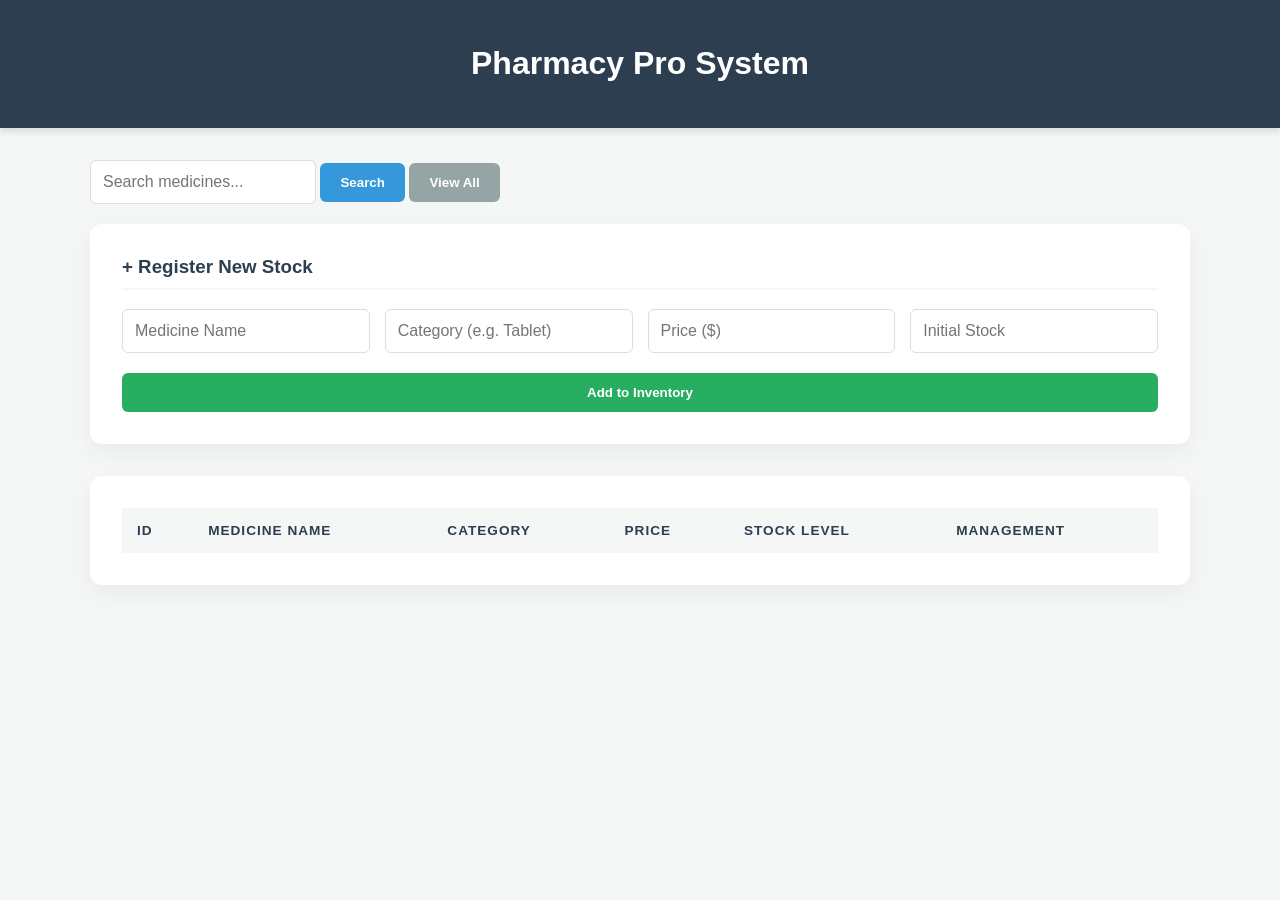
==== target/classes/static/index.html @ f9716691 "UI Overhaul: Implemented modern dashboard design and separated concerns" ====
<!DOCTYPE html>
<html lang="en">
<head>
    <meta charset="UTF-8">
    <meta name="viewport" content="width=device-width, initial-scale=1.0">
    <title>Pharmacy Pro | Inventory Management</title>
    <link rel="stylesheet" href="style.css">
</head>
<body>

<header>
    <h1>Pharmacy Pro System</h1>
</header>

<div class="container">
    <div class="action-bar" style="display: flex; justify-content: space-between; margin-bottom: 20px;">
        <div class="search-group">
            <input type="text" id="searchInput" placeholder="Search medicines...">
            <button onclick="searchMedicine()" class="btn-search">Search</button>
            <button onclick="loadMedicines()" class="btn-refresh">View All</button>
        </div>
    </div>

    <div class="form-card">
        <h3>+ Register New Stock</h3>
        <form id="medicineForm">
            <div class="form-grid">
                <input type="text" id="name" placeholder="Medicine Name" required>
                <input type="text" id="category" placeholder="Category (e.g. Tablet)" required>
                <input type="number" id="price" placeholder="Price ($)" step="0.01" required>
                <input type="number" id="stock" placeholder="Initial Stock" required>
            </div>
            <button type="submit" class="btn-add">Add to Inventory</button>
        </form>
    </div>

    <div class="table-container">
        <table>
            <thead>
            <tr>
                <th>ID</th>
                <th>Medicine Name</th>
                <th>Category</th>
                <th>Price</th>
                <th>Stock Level</th>
                <th>Management</th>
            </tr>
            </thead>
            <tbody id="medicineTable">
            </tbody>
        </table>
    </div>
</div>

<script src="script.js"></script>
</body>
</html>
---- target/classes/static/style.css ----
:root {
    --primary-blue: #2c3e50;
    --medical-blue: #3498db;
    --success-green: #27ae60;
    --danger-red: #e74c3c;
    --light-bg: #f4f7f6;
}

body {
    font-family: 'Inter', -apple-system, sans-serif;
    background-color: var(--light-bg);
    margin: 0;
    color: #333;
}

header {
    background: var(--primary-blue);
    color: white;
    padding: 1.5rem;
    text-align: center;
    box-shadow: 0 4px 6px rgba(0,0,0,0.1);
}

.container {
    max-width: 1100px;
    margin: 2rem auto;
    padding: 0 20px;
}

/* Card Styling */
.form-card, .table-container {
    background: white;
    padding: 2rem;
    border-radius: 12px;
    box-shadow: 0 8px 24px rgba(0,0,0,0.05);
    margin-bottom: 2rem;
}

h3 {
    margin-top: 0;
    color: var(--primary-blue);
    border-bottom: 2px solid var(--light-bg);
    padding-bottom: 10px;
}

/* Form Grid */
.form-grid {
    display: grid;
    grid-template-columns: repeat(auto-fit, minmax(200px, 1fr));
    gap: 15px;
    margin-bottom: 20px;
}

input {
    padding: 12px;
    border: 1px solid #ddd;
    border-radius: 6px;
    font-size: 1rem;
}

input:focus {
    outline: none;
    border-color: var(--medical-blue);
    box-shadow: 0 0 5px rgba(52, 152, 219, 0.3);
}

/* Buttons */
button {
    padding: 12px 20px;
    border: none;
    border-radius: 6px;
    font-weight: 600;
    cursor: pointer;
    transition: transform 0.1s, opacity 0.2s;
}

button:active { transform: scale(0.98); }

.btn-add { background: var(--success-green); color: white; width: 100%; }
.btn-search { background: var(--medical-blue); color: white; }
.btn-refresh { background: #95a5a6; color: white; }
.btn-delete { background: var(--danger-red); color: white; padding: 6px 12px; }

/* Table Styling */
table {
    width: 100%;
    border-collapse: collapse;
}

th {
    text-align: left;
    padding: 15px;
    background: var(--light-bg);
    color: var(--primary-blue);
    text-transform: uppercase;
    font-size: 0.85rem;
    letter-spacing: 1px;
}

td {
    padding: 15px;
    border-bottom: 1px solid #eee;
}

tr:hover { background-color: #fcfcfc; }

/* Status Badge for Stock */
.stock-badge {
    padding: 4px 8px;
    border-radius: 4px;
    font-size: 0.9rem;
    font-weight: bold;
    background: #e1f5fe;
    color: #01579b;
}
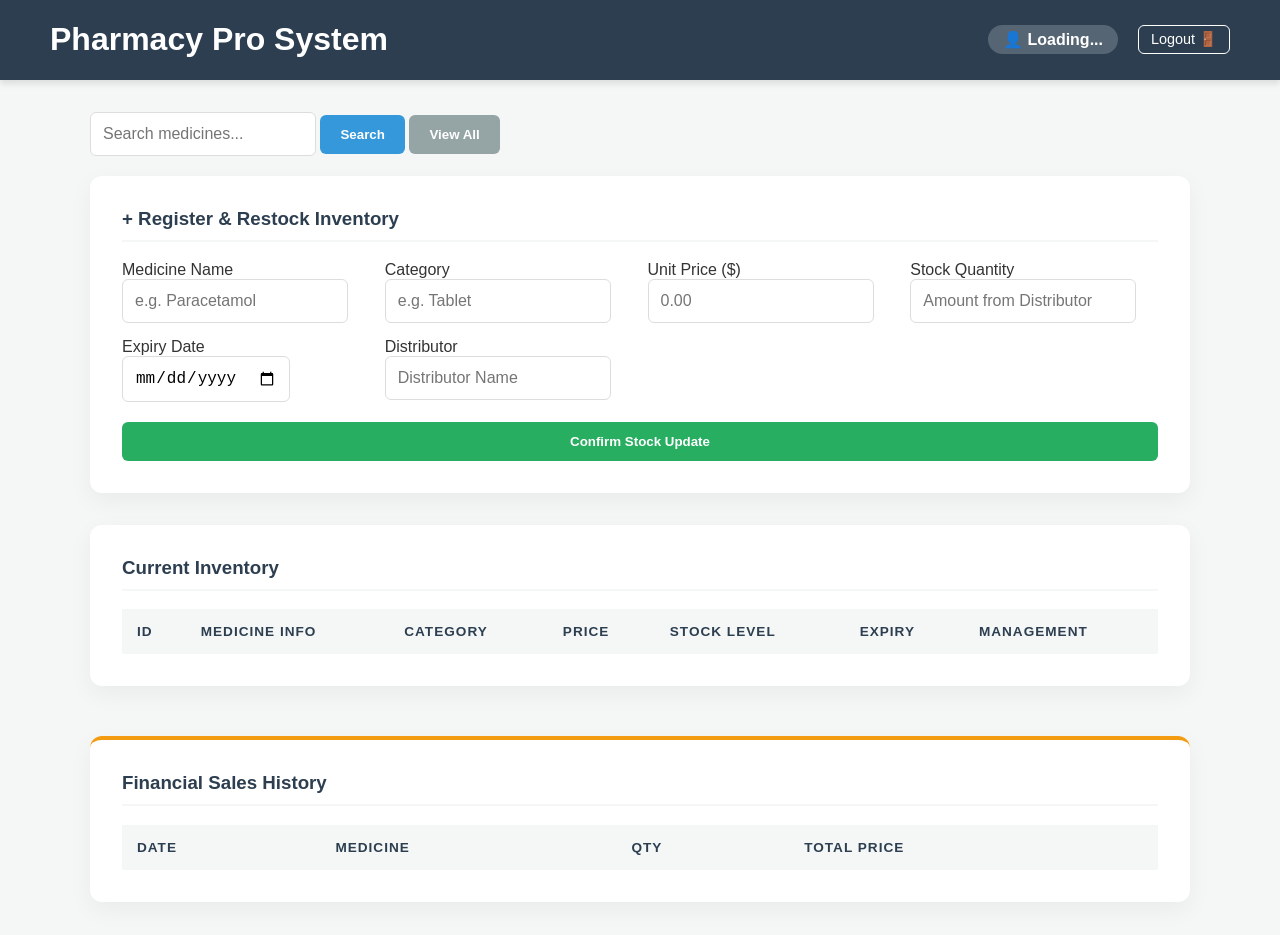
==== commit cac96845: "feat: implement supply chain logic with roles, expiry dates, and distributor tracking" ====
--- a/target/classes/static/index.html
+++ b/target/classes/static/index.html
@@ -3,13 +3,17 @@
 <head>
     <meta charset="UTF-8">
     <meta name="viewport" content="width=device-width, initial-scale=1.0">
-    <title>Pharmacy Pro | Inventory Management</title>
+    <title>Pharmacy Pro | Management System</title>
     <link rel="stylesheet" href="style.css">
 </head>
 <body>
 
-<header>
+<header style="display: flex; justify-content: space-between; align-items: center; padding: 0 50px;">
     <h1>Pharmacy Pro System</h1>
+    <div class="user-info" style="display: flex; align-items: center; gap: 20px;">
+        <span id="userNameDisplay" style="color: white; font-weight: bold; background: rgba(255,255,255,0.2); padding: 5px 15px; border-radius: 20px;">👤 Loading...</span>
+        <a href="/logout" style="color: white; text-decoration: none; border: 1px solid white; padding: 5px 12px; border-radius: 6px; font-size: 0.9rem; transition: 0.3s;" onmouseover="this.style.background='white'; this.style.color='#2c3e50'" onmouseout="this.style.background='transparent'; this.style.color='white'">Logout 🚪</a>
+    </div>
 </header>
 
 <div class="container">
@@ -21,28 +25,50 @@
         </div>
     </div>
 
-    <div class="form-card">
-        <h3>+ Register New Stock</h3>
+    <div id="storeSection" class="form-card">
+        <h3>+ Register & Restock Inventory</h3>
         <form id="medicineForm">
             <div class="form-grid">
-                <input type="text" id="name" placeholder="Medicine Name" required>
-                <input type="text" id="category" placeholder="Category (e.g. Tablet)" required>
-                <input type="number" id="price" placeholder="Price ($)" step="0.01" required>
-                <input type="number" id="stock" placeholder="Initial Stock" required>
+                <div class="input-item">
+                    <label>Medicine Name</label>
+                    <input type="text" id="name" placeholder="e.g. Paracetamol" required>
+                </div>
+                <div class="input-item">
+                    <label>Category</label>
+                    <input type="text" id="category" placeholder="e.g. Tablet" required>
+                </div>
+                <div class="input-item">
+                    <label>Unit Price ($)</label>
+                    <input type="number" id="price" placeholder="0.00" step="0.01" required>
+                </div>
+                <div class="input-item">
+                    <label>Stock Quantity</label>
+                    <input type="number" id="stock" placeholder="Amount from Distributor" required>
+                </div>
+                <div class="input-item">
+                    <label>Expiry Date</label>
+                    <input type="date" id="expiryDate" required>
+                </div>
+                <div class="input-item">
+                    <label>Distributor</label>
+                    <input type="text" id="distributorName" placeholder="Distributor Name">
+                </div>
             </div>
-            <button type="submit" class="btn-add">Add to Inventory</button>
+            <button type="submit" class="btn-add">Confirm Stock Update</button>
         </form>
     </div>
 
     <div class="table-container">
+        <h3>Current Inventory</h3>
         <table>
             <thead>
             <tr>
                 <th>ID</th>
-                <th>Medicine Name</th>
+                <th>Medicine Info</th>
                 <th>Category</th>
                 <th>Price</th>
                 <th>Stock Level</th>
+                <th>Expiry</th>
                 <th>Management</th>
             </tr>
             </thead>
@@ -50,6 +76,40 @@
             </tbody>
         </table>
     </div>
+
+    <div id="salesHistorySection" class="table-container" style="margin-top: 50px; border-top: 4px solid #f39c12;">
+        <h3>Financial Sales History</h3>
+        <table>
+            <thead>
+            <tr>
+                <th>Date</th>
+                <th>Medicine</th>
+                <th>Qty</th>
+                <th>Total Price</th>
+            </tr>
+            </thead>
+            <tbody id="salesHistoryTable">
+            </tbody>
+        </table>
+    </div>
+</div>
+
+<div id="salesModal" class="modal">
+    <div class="modal-content">
+        <h3>Confirm Sale</h3>
+        <p id="modalMedName" style="font-weight: bold; color: #2c3e50;"></p>
+        <p>Available: <span id="modalStockLimit"></span> units</p>
+
+        <div class="form-group">
+            <label>Quantity to Sell:</label>
+            <input type="number" id="sellQuantity" min="1" value="1">
+        </div>
+
+        <div class="modal-actions">
+            <button onclick="closeModal()" class="btn-refresh">Cancel</button>
+            <button id="confirmSellBtn" class="btn-sell">Complete Sale</button>
+        </div>
+    </div>
 </div>
 
 <script src="script.js"></script>
--- a/target/classes/static/style.css
+++ b/target/classes/static/style.css
@@ -112,4 +112,59 @@
     font-weight: bold;
     background: #e1f5fe;
     color: #01579b;
+}
+.btn-edit {
+    background-color: #3498db;
+    color: white;
+    margin-right: 5px;
+    padding: 6px 12px;
+}
+.btn-edit:hover {
+    background-color: #2980b9;
+}
+.btn-sell {
+    background-color: #f39c12; /* Orange color for sales */
+    color: white;
+    margin-right: 5px;
+    padding: 6px 12px;
+}
+
+.btn-sell:hover {
+    background-color: #e67e22;
+}
+/* Modal Background */
+.modal {
+    display: none;
+    position: fixed;
+    z-index: 1000;
+    left: 0; top: 0;
+    width: 100%; height: 100%;
+    background-color: rgba(0,0,0,0.5);
+    backdrop-filter: blur(4px);
+}
+
+/* Modal Box */
+.modal-content {
+    background-color: white;
+    margin: 15% auto;
+    padding: 2rem;
+    border-radius: 12px;
+    width: 350px;
+    text-align: center;
+    box-shadow: 0 10px 30px rgba(0,0,0,0.2);
+}
+
+.modal-actions {
+    display: flex;
+    justify-content: space-around;
+    margin-top: 20px;
+}
+
+.form-group {
+    margin: 20px 0;
+}
+
+#sellQuantity {
+    width: 80%;
+    text-align: center;
 }
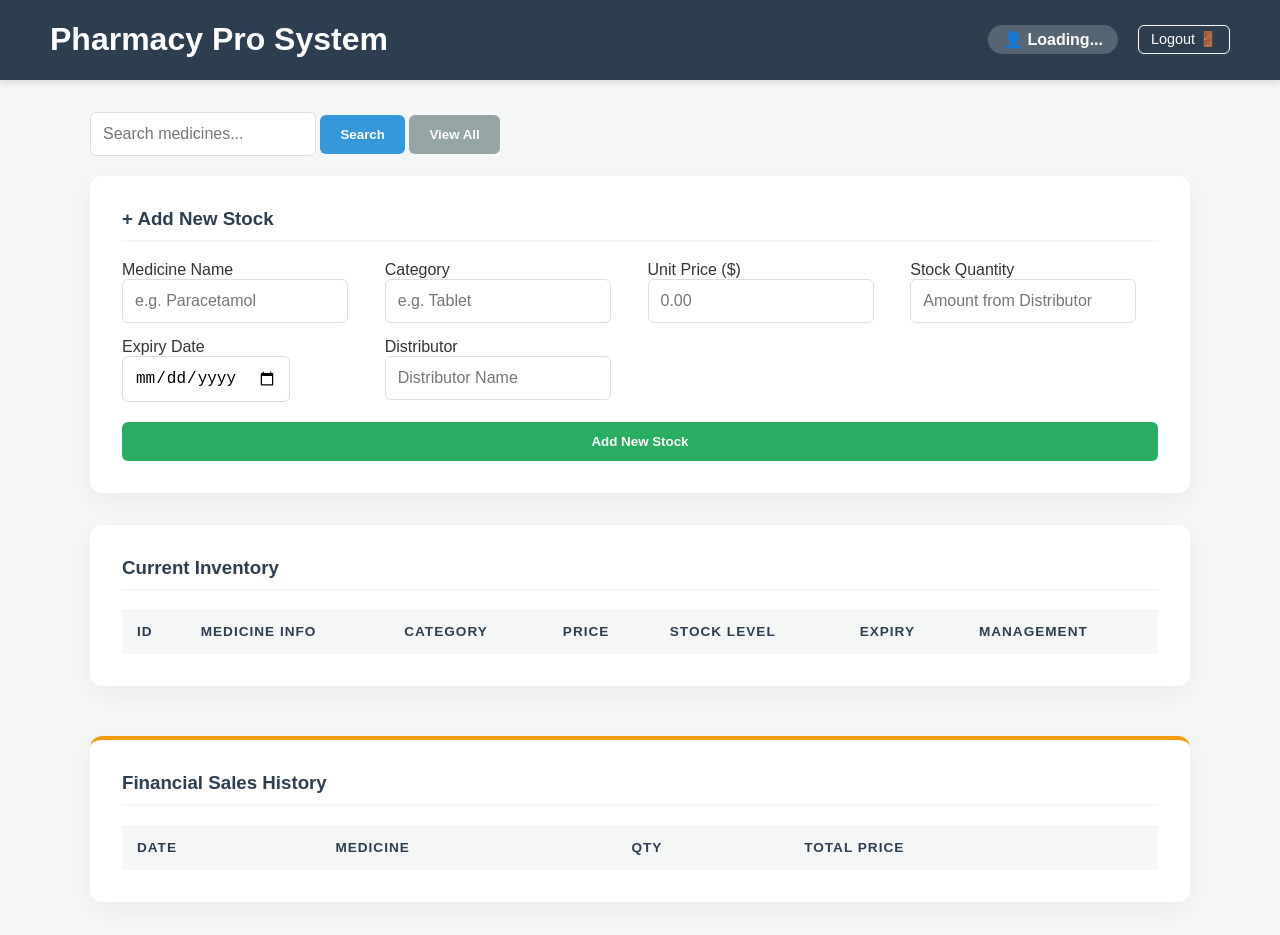
==== commit 4332bfd4: "feat: add financial dashboard with profit tracking and cost price logic" ====
--- a/target/classes/static/index.html
+++ b/target/classes/static/index.html
@@ -17,6 +17,7 @@
 </header>
 
 <div class="container">
+    <!-- SEARCH & VIEW ALL SECTION -->
     <div class="action-bar" style="display: flex; justify-content: space-between; margin-bottom: 20px;">
         <div class="search-group">
             <input type="text" id="searchInput" placeholder="Search medicines...">
@@ -25,8 +26,9 @@
         </div>
     </div>
 
+    <!-- KEEPER FORM SECTION -->
     <div id="storeSection" class="form-card">
-        <h3>+ Register & Restock Inventory</h3>
+        <h3 id="formTitle">+ Add New Stock</h3>
         <form id="medicineForm">
             <div class="form-grid">
                 <div class="input-item">
@@ -54,10 +56,16 @@
                     <input type="text" id="distributorName" placeholder="Distributor Name">
                 </div>
             </div>
-            <button type="submit" class="btn-add">Confirm Stock Update</button>
+
+            <!-- DYNAMIC BUTTONS -->
+            <div id="formActions" style="margin-top: 15px; display: flex; gap: 10px;">
+                <button type="submit" id="submitBtn" class="btn-add">Add New Stock</button>
+                <button type="button" id="cancelBtn" onclick="resetForm()" class="btn-refresh" style="display: none;">Cancel Restock</button>
+            </div>
         </form>
     </div>
 
+    <!-- INVENTORY TABLE -->
     <div class="table-container">
         <h3>Current Inventory</h3>
         <table>
@@ -77,6 +85,7 @@
         </table>
     </div>
 
+    <!-- ADMIN SALES HISTORY -->
     <div id="salesHistorySection" class="table-container" style="margin-top: 50px; border-top: 4px solid #f39c12;">
         <h3>Financial Sales History</h3>
         <table>
@@ -94,6 +103,7 @@
     </div>
 </div>
 
+<!-- SALES MODAL -->
 <div id="salesModal" class="modal">
     <div class="modal-content">
         <h3>Confirm Sale</h3>
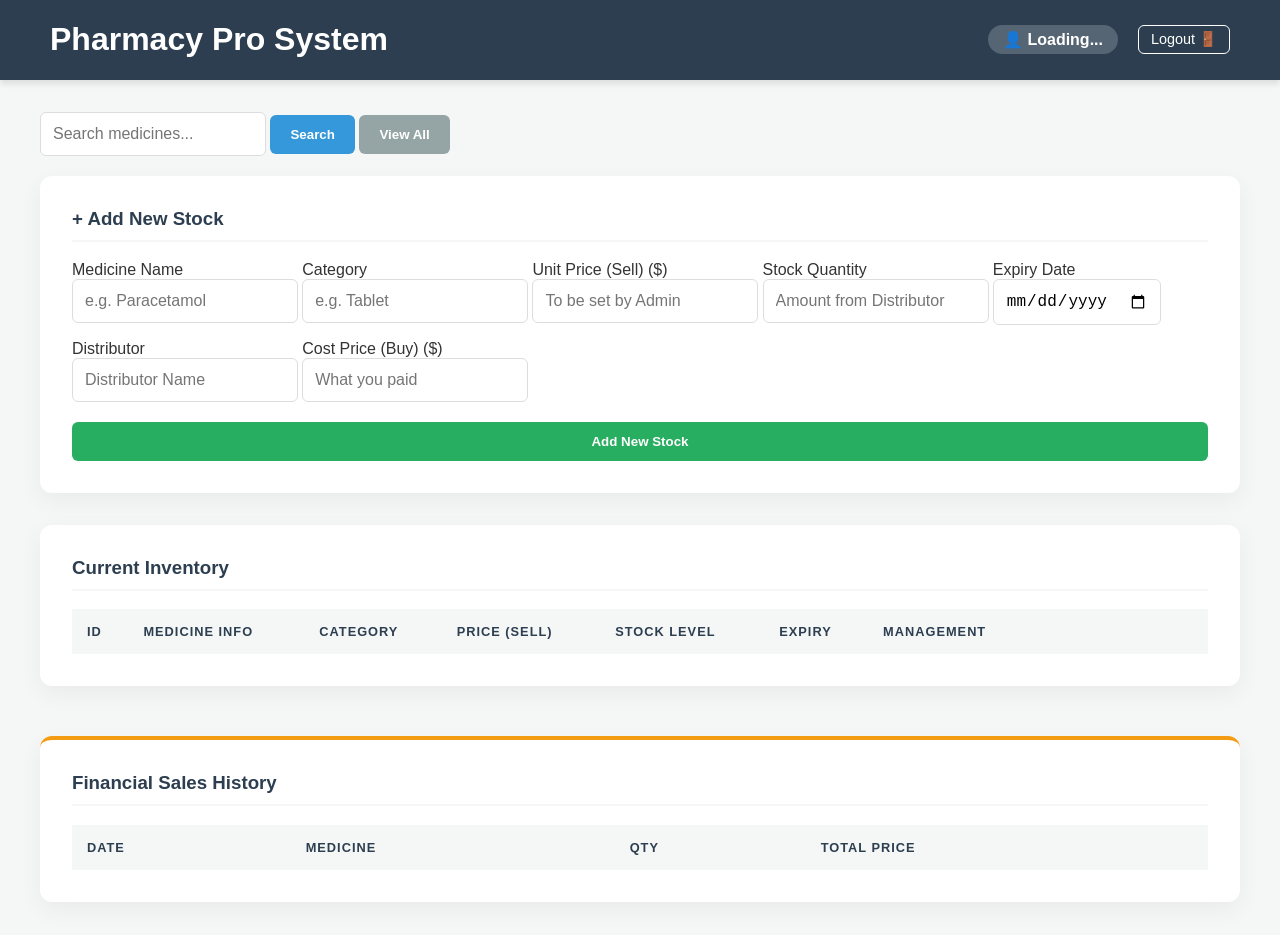
==== commit ffba4799: "Pharmacy System: Added Admin Cost Tracking and Keeper Workflow" ====
--- a/target/classes/static/index.html
+++ b/target/classes/static/index.html
@@ -39,9 +39,9 @@
                     <label>Category</label>
                     <input type="text" id="category" placeholder="e.g. Tablet" required>
                 </div>
-                <div class="input-item">
-                    <label>Unit Price ($)</label>
-                    <input type="number" id="price" placeholder="0.00" step="0.01" required>
+                <div class="input-item" id="priceInputGroup">
+                    <label>Unit Price (Sell) ($)</label>
+                    <input type="number" id="price" placeholder="To be set by Admin" step="0.01" required>
                 </div>
                 <div class="input-item">
                     <label>Stock Quantity</label>
@@ -54,6 +54,10 @@
                 <div class="input-item">
                     <label>Distributor</label>
                     <input type="text" id="distributorName" placeholder="Distributor Name">
+                </div>
+                <div class="input-item">
+                    <label>Cost Price (Buy) ($)</label>
+                    <input type="number" id="costPrice" placeholder="What you paid" step="0.01" required>
                 </div>
             </div>
 
@@ -74,15 +78,35 @@
                 <th>ID</th>
                 <th>Medicine Info</th>
                 <th>Category</th>
-                <th>Price</th>
+                <th>Price (Sell)</th>
+                <!-- Hidden by default, shown for Admin -->
+                <th id="costHeader" style="display: none; color: #e67e22;">Cost (Buy)</th>
                 <th>Stock Level</th>
                 <th>Expiry</th>
-                <th>Management</th>
+                <th style="min-width: 240px;">Management</th>
             </tr>
             </thead>
             <tbody id="medicineTable">
             </tbody>
         </table>
+    </div>
+
+    <!-- ADMIN DASHBOARD -->
+    <div id="adminDashboard" style="display: none; margin-top: 30px;">
+        <div style="display: grid; grid-template-columns: repeat(3, 1fr); gap: 20px; margin-bottom: 20px;">
+            <div class="stat-card" style="background: #27ae60; color: white; padding: 20px; border-radius: 10px; text-align: center;">
+                <h4>Total Revenue</h4>
+                <p id="totalRevenue" style="font-size: 1.5rem; font-weight: bold;">$0.00</p>
+            </div>
+            <div class="stat-card" style="background: #2980b9; color: white; padding: 20px; border-radius: 10px; text-align: center;">
+                <h4>Total Profit</h4>
+                <p id="totalProfit" style="font-size: 1.5rem; font-weight: bold;">$0.00</p>
+            </div>
+            <div class="stat-card" style="background: #f39c12; color: white; padding: 20px; border-radius: 10px; text-align: center;">
+                <h4>Items Sold Today</h4>
+                <p id="itemsSold" style="font-size: 1.5rem; font-weight: bold;">0</p>
+            </div>
+        </div>
     </div>
 
     <!-- ADMIN SALES HISTORY -->
--- a/target/classes/static/style.css
+++ b/target/classes/static/style.css
@@ -4,6 +4,7 @@
     --success-green: #27ae60;
     --danger-red: #e74c3c;
     --light-bg: #f4f7f6;
+    --warning-orange: #f39c12;
 }
 
 body {
@@ -22,7 +23,7 @@
 }
 
 .container {
-    max-width: 1100px;
+    max-width: 1200px; /* Slightly wider to accommodate new columns */
     margin: 2rem auto;
     padding: 0 20px;
 }
@@ -64,14 +65,14 @@
     box-shadow: 0 0 5px rgba(52, 152, 219, 0.3);
 }
 
-/* Buttons */
+/* Buttons Base */
 button {
     padding: 12px 20px;
     border: none;
     border-radius: 6px;
     font-weight: 600;
     cursor: pointer;
-    transition: transform 0.1s, opacity 0.2s;
+    transition: transform 0.1s, background 0.2s;
 }
 
 button:active { transform: scale(0.98); }
@@ -79,7 +80,22 @@
 .btn-add { background: var(--success-green); color: white; width: 100%; }
 .btn-search { background: var(--medical-blue); color: white; }
 .btn-refresh { background: #95a5a6; color: white; }
-.btn-delete { background: var(--danger-red); color: white; padding: 6px 12px; }
+
+/* Table Action Buttons - Fixed Sizes */
+.btn-sell, .btn-edit, .btn-delete {
+    padding: 8px 12px;
+    font-size: 0.85rem;
+    margin-right: 4px;
+}
+
+.btn-sell { background-color: var(--warning-orange); color: white; }
+.btn-sell:hover { background-color: #e67e22; }
+
+.btn-edit { background-color: var(--medical-blue); color: white; }
+.btn-edit:hover { background-color: #2980b9; }
+
+.btn-delete { background-color: var(--danger-red); color: white; }
+.btn-delete:hover { background-color: #c0392b; }
 
 /* Table Styling */
 table {
@@ -93,13 +109,21 @@
     background: var(--light-bg);
     color: var(--primary-blue);
     text-transform: uppercase;
-    font-size: 0.85rem;
+    font-size: 0.8rem;
     letter-spacing: 1px;
 }
 
 td {
     padding: 15px;
     border-bottom: 1px solid #eee;
+    vertical-align: middle;
+}
+
+/* THE FIX: Management Column */
+/* This forces the buttons to stay on one line and not wrap */
+td:last-child {
+    white-space: nowrap;
+    width: 250px;
 }
 
 tr:hover { background-color: #fcfcfc; }
@@ -113,26 +137,8 @@
     background: #e1f5fe;
     color: #01579b;
 }
-.btn-edit {
-    background-color: #3498db;
-    color: white;
-    margin-right: 5px;
-    padding: 6px 12px;
-}
-.btn-edit:hover {
-    background-color: #2980b9;
-}
-.btn-sell {
-    background-color: #f39c12; /* Orange color for sales */
-    color: white;
-    margin-right: 5px;
-    padding: 6px 12px;
-}
 
-.btn-sell:hover {
-    background-color: #e67e22;
-}
-/* Modal Background */
+/* Modal Styling */
 .modal {
     display: none;
     position: fixed;
@@ -143,7 +149,6 @@
     backdrop-filter: blur(4px);
 }
 
-/* Modal Box */
 .modal-content {
     background-color: white;
     margin: 15% auto;
@@ -158,13 +163,4 @@
     display: flex;
     justify-content: space-around;
     margin-top: 20px;
-}
-
-.form-group {
-    margin: 20px 0;
-}
-
-#sellQuantity {
-    width: 80%;
-    text-align: center;
 }
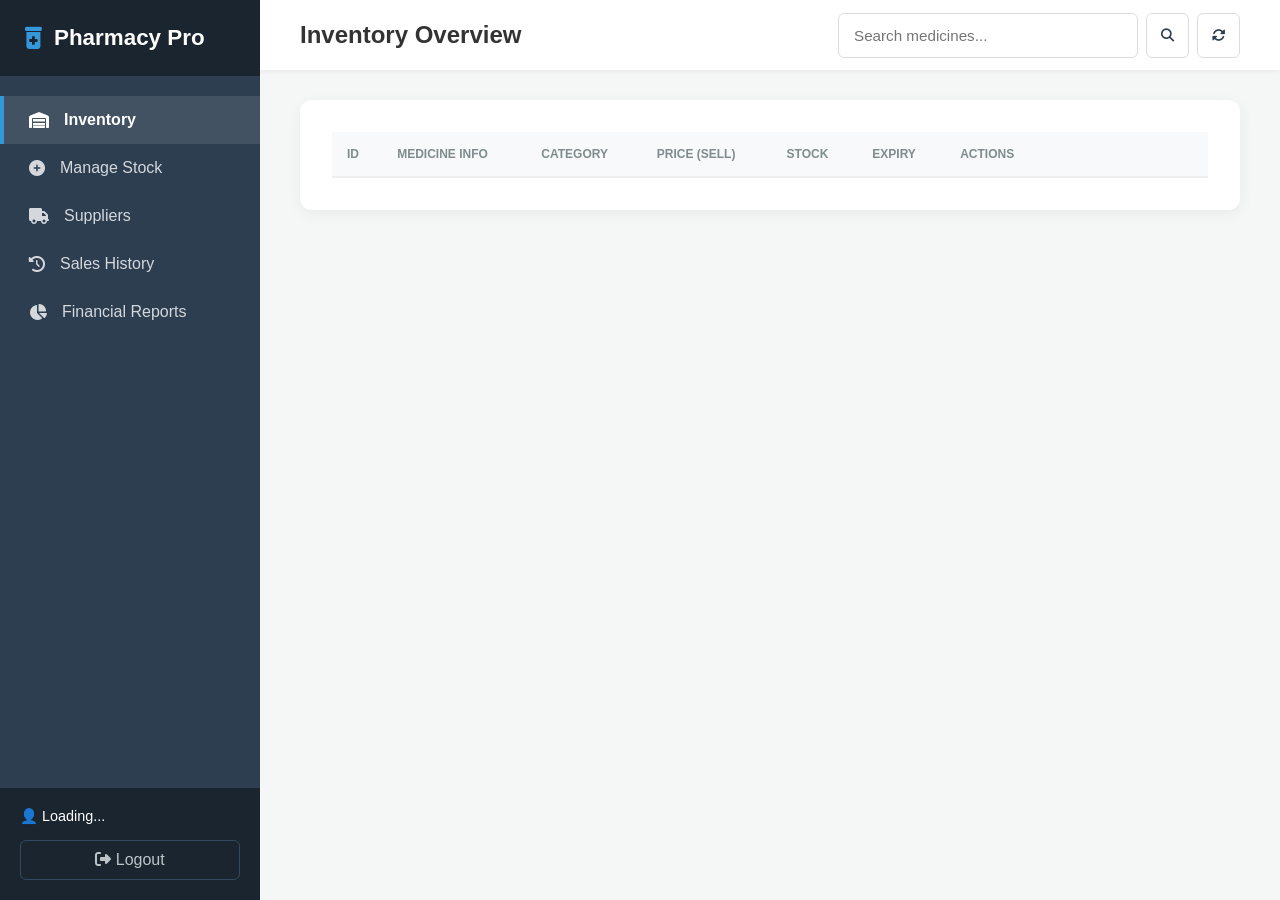
==== commit 9b0f32df: "feat: implement relational supplier profiles, dashboard directory, and modern toast notifications" ====
--- a/target/classes/static/index.html
+++ b/target/classes/static/index.html
@@ -3,145 +3,320 @@
 <head>
     <meta charset="UTF-8">
     <meta name="viewport" content="width=device-width, initial-scale=1.0">
-    <title>Pharmacy Pro | Management System</title>
+    <title>Pharmacy Pro | Professional Dashboard</title>
     <link rel="stylesheet" href="style.css">
+    <!-- Professional Icons -->
+    <link rel="stylesheet" href="https://cdnjs.cloudflare.com/ajax/libs/font-awesome/6.4.0/css/all.min.css">
 </head>
 <body>
 
-<header style="display: flex; justify-content: space-between; align-items: center; padding: 0 50px;">
-    <h1>Pharmacy Pro System</h1>
-    <div class="user-info" style="display: flex; align-items: center; gap: 20px;">
-        <span id="userNameDisplay" style="color: white; font-weight: bold; background: rgba(255,255,255,0.2); padding: 5px 15px; border-radius: 20px;">👤 Loading...</span>
-        <a href="/logout" style="color: white; text-decoration: none; border: 1px solid white; padding: 5px 12px; border-radius: 6px; font-size: 0.9rem; transition: 0.3s;" onmouseover="this.style.background='white'; this.style.color='#2c3e50'" onmouseout="this.style.background='transparent'; this.style.color='white'">Logout 🚪</a>
-    </div>
-</header>
-
-<div class="container">
-    <!-- SEARCH & VIEW ALL SECTION -->
-    <div class="action-bar" style="display: flex; justify-content: space-between; margin-bottom: 20px;">
-        <div class="search-group">
-            <input type="text" id="searchInput" placeholder="Search medicines...">
-            <button onclick="searchMedicine()" class="btn-search">Search</button>
-            <button onclick="loadMedicines()" class="btn-refresh">View All</button>
-        </div>
-    </div>
-
-    <!-- KEEPER FORM SECTION -->
-    <div id="storeSection" class="form-card">
-        <h3 id="formTitle">+ Add New Stock</h3>
-        <form id="medicineForm">
-            <div class="form-grid">
-                <div class="input-item">
-                    <label>Medicine Name</label>
-                    <input type="text" id="name" placeholder="e.g. Paracetamol" required>
-                </div>
-                <div class="input-item">
-                    <label>Category</label>
-                    <input type="text" id="category" placeholder="e.g. Tablet" required>
-                </div>
-                <div class="input-item" id="priceInputGroup">
-                    <label>Unit Price (Sell) ($)</label>
-                    <input type="number" id="price" placeholder="To be set by Admin" step="0.01" required>
-                </div>
-                <div class="input-item">
-                    <label>Stock Quantity</label>
-                    <input type="number" id="stock" placeholder="Amount from Distributor" required>
-                </div>
-                <div class="input-item">
-                    <label>Expiry Date</label>
-                    <input type="date" id="expiryDate" required>
-                </div>
-                <div class="input-item">
-                    <label>Distributor</label>
-                    <input type="text" id="distributorName" placeholder="Distributor Name">
-                </div>
-                <div class="input-item">
-                    <label>Cost Price (Buy) ($)</label>
-                    <input type="number" id="costPrice" placeholder="What you paid" step="0.01" required>
-                </div>
+<div class="dashboard-container">
+    <!-- SIDEBAR NAVIGATION -->
+    <aside class="sidebar">
+        <div class="sidebar-logo">
+            <i class="fas fa-prescription-bottle-alt"></i>
+            <span>Pharmacy Pro</span>
+        </div>
+
+        <nav class="sidebar-nav">
+            <ul>
+                <li class="nav-item active" onclick="showTab('inventory')" id="nav-inventory">
+                    <i class="fas fa-warehouse"></i> <span>Inventory</span>
+                </li>
+                <li class="nav-item" onclick="showTab('add-stock')" id="nav-store">
+                    <i class="fas fa-plus-circle"></i> <span>Manage Stock</span>
+                </li>
+                <li class="nav-item" onclick="showTab('suppliers')" id="nav-suppliers">
+                    <i class="fas fa-truck"></i> <span>Suppliers</span>
+                </li>
+                <li class="nav-item" onclick="showTab('sales-history')" id="nav-sales">
+                    <i class="fas fa-history"></i> <span>Sales History</span>
+                </li>
+                <li class="nav-item" onclick="showTab('reports')" id="nav-reports">
+                    <i class="fas fa-chart-pie"></i> <span>Financial Reports</span>
+                </li>
+            </ul>
+        </nav>
+
+        <div class="sidebar-footer">
+            <div class="user-badge">
+                <span id="userNameDisplay">👤 Loading...</span>
             </div>
-
-            <!-- DYNAMIC BUTTONS -->
-            <div id="formActions" style="margin-top: 15px; display: flex; gap: 10px;">
-                <button type="submit" id="submitBtn" class="btn-add">Add New Stock</button>
-                <button type="button" id="cancelBtn" onclick="resetForm()" class="btn-refresh" style="display: none;">Cancel Restock</button>
+            <a href="/logout" class="logout-link"><i class="fas fa-sign-out-alt"></i> Logout</a>
+        </div>
+    </aside>
+
+    <!-- MAIN CONTENT AREA -->
+    <main class="main-content">
+        <!-- TOP BAR -->
+        <header class="top-bar">
+            <h2 id="tab-title">Inventory Overview</h2>
+            <div class="search-group">
+                <input type="text" id="searchInput" placeholder="Search medicines...">
+                <button onclick="searchMedicine()" class="btn-icon"><i class="fas fa-search"></i></button>
+                <button onclick="loadMedicines()" class="btn-icon" title="Refresh List"><i class="fas fa-sync-alt"></i></button>
             </div>
-        </form>
-    </div>
-
-    <!-- INVENTORY TABLE -->
-    <div class="table-container">
-        <h3>Current Inventory</h3>
-        <table>
-            <thead>
-            <tr>
-                <th>ID</th>
-                <th>Medicine Info</th>
-                <th>Category</th>
-                <th>Price (Sell)</th>
-                <!-- Hidden by default, shown for Admin -->
-                <th id="costHeader" style="display: none; color: #e67e22;">Cost (Buy)</th>
-                <th>Stock Level</th>
-                <th>Expiry</th>
-                <th style="min-width: 240px;">Management</th>
-            </tr>
-            </thead>
-            <tbody id="medicineTable">
-            </tbody>
-        </table>
-    </div>
-
-    <!-- ADMIN DASHBOARD -->
-    <div id="adminDashboard" style="display: none; margin-top: 30px;">
-        <div style="display: grid; grid-template-columns: repeat(3, 1fr); gap: 20px; margin-bottom: 20px;">
-            <div class="stat-card" style="background: #27ae60; color: white; padding: 20px; border-radius: 10px; text-align: center;">
-                <h4>Total Revenue</h4>
-                <p id="totalRevenue" style="font-size: 1.5rem; font-weight: bold;">$0.00</p>
-            </div>
-            <div class="stat-card" style="background: #2980b9; color: white; padding: 20px; border-radius: 10px; text-align: center;">
-                <h4>Total Profit</h4>
-                <p id="totalProfit" style="font-size: 1.5rem; font-weight: bold;">$0.00</p>
-            </div>
-            <div class="stat-card" style="background: #f39c12; color: white; padding: 20px; border-radius: 10px; text-align: center;">
-                <h4>Items Sold Today</h4>
-                <p id="itemsSold" style="font-size: 1.5rem; font-weight: bold;">0</p>
-            </div>
-        </div>
-    </div>
-
-    <!-- ADMIN SALES HISTORY -->
-    <div id="salesHistorySection" class="table-container" style="margin-top: 50px; border-top: 4px solid #f39c12;">
-        <h3>Financial Sales History</h3>
-        <table>
-            <thead>
-            <tr>
-                <th>Date</th>
-                <th>Medicine</th>
-                <th>Qty</th>
-                <th>Total Price</th>
-            </tr>
-            </thead>
-            <tbody id="salesHistoryTable">
-            </tbody>
-        </table>
-    </div>
+        </header>
+
+        <div class="content-wrapper">
+
+            <!-- SECTION 1: INVENTORY TABLE -->
+            <section id="inventory-section" class="tab-content active">
+                <!-- DYNAMIC ALERT CONTAINER -->
+                <div id="expiryAlertContainer"></div>
+                <div id="lowStockAlertContainer"></div>
+
+                <div class="table-container">
+                    <table>
+                        <thead>
+                        <tr>
+                            <th>ID</th>
+                            <th>Medicine Info</th>
+                            <th>Category</th>
+                            <th>Price (Sell)</th>
+                            <th id="costHeader" style="display: none; color: #e67e22;">Cost (Buy)</th>
+                            <th>Stock</th>
+                            <th>Expiry</th>
+                            <th style="min-width: 220px;">Actions</th>
+                        </tr>
+                        </thead>
+                        <tbody id="medicineTable"></tbody>
+                    </table>
+                </div>
+            </section>
+
+            <!-- SECTION 2: KEEPER FORM (ADD/EDIT) -->
+            <section id="add-stock-section" class="tab-content">
+                <div id="storeSection" class="form-card">
+                    <h3 id="formTitle">+ Add New Stock</h3>
+                    <form id="medicineForm">
+                        <div class="form-grid">
+                            <div class="input-item">
+                                <label>Medicine Name</label>
+                                <input type="text" id="name" placeholder="e.g. Paracetamol" required>
+                            </div>
+                            <div class="input-item">
+                                <label>Category</label>
+                                <input type="text" id="category" placeholder="e.g. Tablet" required>
+                            </div>
+                            <div class="input-item" id="priceInputGroup">
+                                <label>Unit Price (Sell) ($)</label>
+                                <input type="number" id="price" placeholder="Admin only" step="0.01">
+                            </div>
+                            <div class="input-item">
+                                <label>Stock Quantity</label>
+                                <input type="number" id="stock" required>
+                            </div>
+                            <div class="input-item">
+                                <label>Expiry Date</label>
+                                <input type="date" id="expiryDate" required>
+                            </div>
+                            <div class="input-item">
+                                <label>Registered Supplier</label>
+                                <select id="supplierSelect" required>
+                                    <option value="" disabled selected>Select a supplier...</option>
+                                    <!-- Options populated dynamically -->
+                                </select>
+                            </div>
+                            <div class="input-item">
+                                <label>Cost Price (Buy) ($)</label>
+                                <input type="number" id="costPrice" step="0.01" required>
+                            </div>
+                        </div>
+                        <div class="form-actions">
+                            <button type="submit" id="submitBtn" class="btn-add">Add Stock</button>
+                            <button type="button" id="cancelBtn" onclick="resetForm()" class="btn-cancel">Cancel</button>
+                        </div>
+                    </form>
+                </div>
+            </section>
+
+            <!-- SECTION 3: SUPPLIERS MANAGEMENT -->
+            <section id="suppliers-section" class="tab-content">
+                <div class="form-card" style="margin-bottom: 30px;">
+                    <h3><i class="fas fa-user-plus"></i> Register New Supplier Profile</h3>
+                    <form id="supplierForm">
+                        <div class="form-grid">
+                            <div class="input-item">
+                                <label>Company Name</label>
+                                <input type="text" id="supCompanyName" placeholder="e.g. Pfizer Inc" required>
+                            </div>
+                            <div class="input-item">
+                                <label>Contact Person</label>
+                                <input type="text" id="supContactPerson" placeholder="e.g. Sarah Jenkins" required>
+                            </div>
+                            <div class="input-item">
+                                <label>Phone Number</label>
+                                <input type="text" id="supPhone" placeholder="e.g. +1-555-0192" required>
+                            </div>
+                            <div class="input-item">
+                                <label>Email Address</label>
+                                <input type="email" id="supEmail" placeholder="e.g. orders@pfizer.com" required>
+                            </div>
+                            <div class="input-item" style="grid-column: span 2;">
+                                <label>Corporate Address</label>
+                                <input type="text" id="supAddress" placeholder="e.g. 100 Corporate Parkway, New York, NY" required>
+                            </div>
+                        </div>
+                        <div class="form-actions">
+                            <button type="submit" class="btn-add">Save Supplier Profile</button>
+                        </div>
+                    </form>
+                </div>
+
+                <div class="table-container">
+                    <h3><i class="fas fa-address-book"></i> Supplier Directory</h3>
+                    <table>
+                        <thead>
+                        <tr>
+                            <th>ID</th>
+                            <th>Company Name</th>
+                            <th>Contact Person</th>
+                            <th>Phone</th>
+                            <th>Email</th>
+                            <th>Address</th>
+                        </tr>
+                        </thead>
+                        <tbody id="supplierTableBody">
+                        <!-- Data injected by JS -->
+                        </tbody>
+                    </table>
+                </div>
+            </section>
+
+            <!-- SECTION 4: SALES HISTORY -->
+            <section id="sales-history-section" class="tab-content">
+                <div id="salesHistorySection" class="table-container">
+                    <h3>Financial Sales History</h3>
+                    <table>
+                        <thead>
+                        <tr>
+                            <th>Date</th>
+                            <th>Medicine</th>
+                            <th>Qty</th>
+                            <th>Total Price</th>
+                        </tr>
+                        </thead>
+                        <tbody id="salesHistoryTable"></tbody>
+                    </table>
+                </div>
+            </section>
+
+            <!-- SECTION 5: FINANCIAL REPORTS (ADMIN DASHBOARD) -->
+            <section id="reports-section" class="tab-content">
+                <div id="adminDashboard" class="stats-grid">
+                    <div class="stat-card revenue">
+                        <div class="stat-icon"><i class="fas fa-hand-holding-usd"></i></div>
+                        <div class="stat-info">
+                            <h4>Total Revenue</h4>
+                            <p id="totalRevenue">$0.00</p>
+                        </div>
+                    </div>
+                    <div class="stat-card profit">
+                        <div class="stat-icon"><i class="fas fa-chart-line"></i></div>
+                        <div class="stat-info">
+                            <h4>Total Profit</h4>
+                            <p id="totalProfit">$0.00</p>
+                        </div>
+                    </div>
+                    <div class="stat-card items">
+                        <div class="stat-icon"><i class="fas fa-shopping-basket"></i></div>
+                        <div class="stat-info">
+                            <h4>Sold Today</h4>
+                            <p id="itemsSold">0</p>
+                        </div>
+                    </div>
+                </div>
+                <div class="report-controls">
+                    <button class="btn-print" onclick="window.print()">
+                        <i class="fas fa-print"></i> Print Disposal List
+                    </button>
+                </div>
+
+                <div class="report-card">
+                    <h3><i class="fas fa-trash-alt"></i> Pharmacy Disposal Manifest</h3>
+                    <p style="color: #666; margin-bottom: 15px;"><strong>Legal Requirement:</strong> The following items are past their expiry date and must be removed from the shelves immediately for safe disposal.</p>
+
+                    <table class="medicine-table">
+                        <thead>
+                        <tr>
+                            <th>Medicine</th>
+                            <th>Batch #</th>
+                            <th>Expiry Status</th>
+                            <th>Current Stock</th>
+                            <th>Loss Value (Cost)</th>
+                        </tr>
+                        </thead>
+                        <tbody id="disposalReportTable">
+                        <!-- Data injected by JS -->
+                        </tbody>
+                    </table>
+                </div>
+            </section>
+
+        </div>
+    </main>
 </div>
 
 <!-- SALES MODAL -->
 <div id="salesModal" class="modal">
     <div class="modal-content">
-        <h3>Confirm Sale</h3>
-        <p id="modalMedName" style="font-weight: bold; color: #2c3e50;"></p>
-        <p>Available: <span id="modalStockLimit"></span> units</p>
-
+        <h3><i class="fas fa-cart-arrow-down"></i> Confirm Sale</h3>
+        <p id="modalMedName" style="font-weight: bold; color: #2c3e50; font-size: 1.2rem;"></p>
+        <p>Stock Available: <span id="modalStockLimit"></span> units</p>
         <div class="form-group">
             <label>Quantity to Sell:</label>
             <input type="number" id="sellQuantity" min="1" value="1">
         </div>
-
         <div class="modal-actions">
-            <button onclick="closeModal()" class="btn-refresh">Cancel</button>
+            <button onclick="closeModal()" class="btn-cancel">Cancel</button>
             <button id="confirmSellBtn" class="btn-sell">Complete Sale</button>
+        </div>
+    </div>
+</div>
+
+<!-- PRICE SETTING MODAL -->
+<div id="priceModal" class="modal">
+    <div class="modal-content">
+        <h3><i class="fas fa-tags"></i> Set Selling Price</h3>
+        <p id="priceModalMedName" style="font-weight: bold; color: var(--primary-blue);"></p>
+
+        <div class="price-info-box">
+            <div class="info-item">
+                <small>Last Purchase Cost</small>
+                <p id="displayLastCost" style="color: var(--danger-red); font-weight: 700;">$0.00</p>
+            </div>
+            <div class="info-item">
+                <small>Current Price</small>
+                <p id="displayCurrentPrice" style="color: var(--medical-blue); font-weight: 700;">$0.00</p>
+            </div>
+        </div>
+
+        <div class="form-group">
+            <label>New Selling Price ($):</label>
+            <input type="number" id="newSellingPrice" step="0.01" placeholder="0.00">
+        </div>
+
+        <div class="modal-actions">
+            <button onclick="closePriceModal()" class="btn-cancel">Cancel</button>
+            <button id="confirmPriceBtn" class="btn-add">Update Price</button>
+        </div>
+    </div>
+</div>
+
+<!-- DELETE CONFIRMATION MODAL -->
+<div id="deleteModal" class="modal">
+    <div class="modal-content delete-modal">
+        <div class="delete-icon-wrapper">
+            <i class="fas fa-exclamation-triangle"></i>
+        </div>
+        <h3>Confirm Deletion</h3>
+        <p>Are you sure you want to remove <span id="deleteMedName" style="color: #e74c3c; font-weight: bold;"></span>?</p>
+        <p class="warning-text">This action is permanent and will remove all stock batches for this item.</p>
+
+        <div class="modal-actions">
+            <button onclick="closeDeleteModal()" class="btn-cancel">No, Keep it</button>
+            <button id="confirmDeleteBtn" class="btn-danger">Yes, Delete</button>
         </div>
     </div>
 </div>
--- a/target/classes/static/style.css
+++ b/target/classes/static/style.css
@@ -1,10 +1,18 @@
+
 :root {
     --primary-blue: #2c3e50;
+    --dark-sidebar: #1a252f;
     --medical-blue: #3498db;
     --success-green: #27ae60;
     --danger-red: #e74c3c;
     --light-bg: #f4f7f6;
     --warning-orange: #f39c12;
+    --sidebar-width: 260px;
+    --top-bar-height: 70px;
+}
+
+* {
+    box-sizing: border-box;
 }
 
 body {
@@ -12,155 +20,622 @@
     background-color: var(--light-bg);
     margin: 0;
     color: #333;
-}
-
-header {
+    overflow-x: hidden;
+}
+
+/* DASHBOARD LAYOUT */
+.dashboard-container {
+    display: flex;
+    min-height: 100vh;
+}
+
+/* SIDEBAR */
+.sidebar {
+    width: var(--sidebar-width);
     background: var(--primary-blue);
     color: white;
-    padding: 1.5rem;
+    display: flex;
+    flex-direction: column;
+    position: fixed;
+    height: 100vh;
+    transition: all 0.3s ease;
+    z-index: 1001;
+}
+
+.sidebar-logo {
+    padding: 25px;
+    font-size: 1.4rem;
+    font-weight: 800;
+    background: var(--dark-sidebar);
+    display: flex;
+    align-items: center;
+    gap: 12px;
+}
+
+.sidebar-logo i {
+    color: var(--medical-blue);
+}
+
+.sidebar-nav {
+    flex-grow: 1;
+    padding-top: 20px;
+}
+
+.sidebar-nav ul {
+    list-style: none;
+    padding: 0;
+    margin: 0;
+}
+
+.nav-item {
+    padding: 15px 25px;
+    display: flex;
+    align-items: center;
+    gap: 15px;
+    cursor: pointer;
+    transition: 0.2s;
+    border-left: 4px solid transparent;
+    opacity: 0.8;
+}
+
+.nav-item:hover {
+    background: rgba(255,255,255,0.05);
+    opacity: 1;
+}
+
+.nav-item.active {
+    background: rgba(255,255,255,0.1);
+    border-left-color: var(--medical-blue);
+    opacity: 1;
+    font-weight: 600;
+}
+
+.sidebar-footer {
+    padding: 20px;
+    background: var(--dark-sidebar);
+}
+
+.user-badge {
+    margin-bottom: 15px;
+    font-size: 0.9rem;
+}
+
+.logout-link {
+    color: #bdc3c7;
+    text-decoration: none;
+    display: block;
+    padding: 10px;
+    border: 1px solid #34495e;
+    border-radius: 6px;
     text-align: center;
-    box-shadow: 0 4px 6px rgba(0,0,0,0.1);
-}
-
-.container {
-    max-width: 1200px; /* Slightly wider to accommodate new columns */
-    margin: 2rem auto;
-    padding: 0 20px;
-}
-
-/* Card Styling */
+    transition: 0.3s;
+}
+
+.logout-link:hover {
+    background: var(--danger-red);
+    color: white;
+    border-color: var(--danger-red);
+}
+
+/* MAIN CONTENT */
+.main-content {
+    margin-left: var(--sidebar-width);
+    flex-grow: 1;
+    width: calc(100% - var(--sidebar-width));
+}
+
+.top-bar {
+    height: var(--top-bar-height);
+    background: white;
+    display: flex;
+    justify-content: space-between;
+    align-items: center;
+    padding: 0 40px;
+    box-shadow: 0 2px 4px rgba(0,0,0,0.05);
+    position: sticky;
+    top: 0;
+    z-index: 1000;
+}
+
+.content-wrapper {
+    padding: 30px 40px;
+}
+
+/* TAB VISIBILITY */
+.tab-content {
+    display: none;
+}
+
+.tab-content.active {
+    display: block;
+    animation: fadeIn 0.3s ease-in;
+}
+
+@keyframes fadeIn {
+    from { opacity: 0; transform: translateY(10px); }
+    to { opacity: 1; transform: translateY(0); }
+}
+
+/* TOP BAR COMPONENTS */
+.search-group {
+    display: flex;
+    gap: 8px;
+}
+
+.search-group input {
+    width: 300px;
+    padding: 10px 15px;
+}
+
+.btn-icon {
+    background: white;
+    border: 1px solid #ddd;
+    color: var(--primary-blue);
+    padding: 10px 14px;
+}
+
+.btn-icon:hover {
+    background: var(--light-bg);
+}
+
+/* CARDS & TABLES */
 .form-card, .table-container {
     background: white;
     padding: 2rem;
     border-radius: 12px;
-    box-shadow: 0 8px 24px rgba(0,0,0,0.05);
+    box-shadow: 0 4px 15px rgba(0,0,0,0.05);
     margin-bottom: 2rem;
 }
 
-h3 {
-    margin-top: 0;
-    color: var(--primary-blue);
-    border-bottom: 2px solid var(--light-bg);
-    padding-bottom: 10px;
-}
-
-/* Form Grid */
 .form-grid {
     display: grid;
-    grid-template-columns: repeat(auto-fit, minmax(200px, 1fr));
-    gap: 15px;
-    margin-bottom: 20px;
-}
-
-input {
+    grid-template-columns: repeat(auto-fit, minmax(220px, 1fr));
+    gap: 20px;
+    margin-bottom: 25px;
+}
+
+.input-item {
+    display: flex;
+    flex-direction: column;
+    gap: 8px;
+}
+
+.input-item label {
+    font-size: 0.85rem;
+    font-weight: 600;
+    color: var(--primary-blue);
+}
+
+/* --- UPDATED UNIFIED FORM STYLES --- */
+.input-item {
+    display: flex;
+    flex-direction: column;
+    gap: 8px;
+}
+
+.input-item label {
+    font-size: 0.85rem;
+    font-weight: 600;
+    color: var(--primary-blue);
+}
+
+/* Target both inputs and select dropdowns inside your grid */
+input,
+select {
     padding: 12px;
     border: 1px solid #ddd;
     border-radius: 6px;
-    font-size: 1rem;
-}
-
-input:focus {
+    background-color: white; /* Removes default browser shading */
+    color: #2c3e50;
+    font-size: 0.95rem;
+    height: 45px; /* Ensures matching height down to the exact pixel */
+    box-sizing: border-box; /* Forces padding to stay inside the box */
     outline: none;
-    border-color: var(--medical-blue);
-    box-shadow: 0 0 5px rgba(52, 152, 219, 0.3);
-}
-
-/* Buttons Base */
+    transition: border-color 0.2s ease;
+}
+
+/* Professional look: make both glow when clicked */
+input:focus,
+select:focus {
+    border-color: #3498db;
+    box-shadow: 0 0 0 3px rgba(52, 152, 219, 0.15);
+}
+
+/* STATS GRID (Reports Tab) */
+.stats-grid {
+    display: grid;
+    grid-template-columns: repeat(auto-fit, minmax(280px, 1fr));
+    gap: 25px;
+}
+
+.stat-card {
+    padding: 30px;
+    border-radius: 15px;
+    color: white;
+    display: flex;
+    align-items: center;
+    gap: 20px;
+    box-shadow: 0 10px 20px rgba(0,0,0,0.1);
+}
+
+.stat-icon {
+    font-size: 2.5rem;
+    opacity: 0.7;
+}
+
+.stat-info h4 { margin: 0; font-size: 0.9rem; opacity: 0.9; text-transform: uppercase; }
+.stat-info p { margin: 5px 0 0; font-size: 1.8rem; font-weight: 800; }
+
+.revenue { background: linear-gradient(135deg, #27ae60, #2ecc71); }
+.profit { background: linear-gradient(135deg, #2980b9, #3498db); }
+.items { background: linear-gradient(135deg, #f39c12, #f1c40f); }
+
+/* TABLE FIXES */
+table {
+    width: 100%;
+    border-collapse: collapse;
+}
+
+th {
+    background: #f8f9fa;
+    padding: 15px;
+    text-align: left;
+    font-size: 0.75rem;
+    text-transform: uppercase;
+    color: #7f8c8d;
+    border-bottom: 2px solid #eee;
+}
+
+td {
+    padding: 18px 15px;
+    border-bottom: 1px solid #f1f1f1;
+}
+
+td:last-child {
+    white-space: nowrap;
+    text-align: right;
+}
+
+/* BUTTONS */
 button {
-    padding: 12px 20px;
+    padding: 10px 18px;
     border: none;
     border-radius: 6px;
     font-weight: 600;
     cursor: pointer;
-    transition: transform 0.1s, background 0.2s;
-}
-
-button:active { transform: scale(0.98); }
-
-.btn-add { background: var(--success-green); color: white; width: 100%; }
-.btn-search { background: var(--medical-blue); color: white; }
-.btn-refresh { background: #95a5a6; color: white; }
-
-/* Table Action Buttons - Fixed Sizes */
-.btn-sell, .btn-edit, .btn-delete {
-    padding: 8px 12px;
+    transition: 0.2s;
+}
+
+.btn-add { background: var(--success-green); color: white; }
+.btn-sell { background: var(--warning-orange); color: white; }
+.btn-edit { background: var(--medical-blue); color: white; }
+.btn-delete { background: var(--danger-red); color: white; }
+.btn-cancel { background: #95a5a6; color: white; }
+
+button:hover {
+    filter: brightness(1.1);
+    transform: translateY(-1px);
+}
+
+/* --- MODAL FIXES --- */
+
+/* 1. The background overlay */
+.modal {
+    display: none; /* Hidden by default */
+    position: fixed;
+    z-index: 9999; /* Sit on top of everything */
+    left: 0;
+    top: 0;
+    width: 100%;
+    height: 100%;
+    background-color: rgba(0,0,0,0.6); /* Semi-transparent black */
+    backdrop-filter: blur(3px); /* Makes it look professional */
+    align-items: center;
+    justify-content: center;
+}
+
+/* 2. The modal box itself */
+.modal-content {
+    background-color: white;
+    margin: 10% auto; /* 10% from top and centered */
+    padding: 30px;
+    border-radius: 12px;
+    width: 400px;
+    box-shadow: 0 15px 30px rgba(0,0,0,0.3);
+    text-align: center;
+    position: relative;
+    animation: modalSlideIn 0.3s ease-out;
+}
+
+@keyframes modalSlideIn {
+    from { transform: translateY(-50px); opacity: 0; }
+    to { transform: translateY(0); opacity: 1; }
+}
+
+.modal-actions {
+    display: flex;
+    justify-content: flex-end;
+    gap: 10px;
+    margin-top: 20px;
+}
+
+/* BADGES */
+.stock-badge {
+    padding: 6px 12px;
+    border-radius: 20px;
+    font-size: 0.8rem;
+    font-weight: 700;
+}
+/* PRICE MODAL SPECIFIC STYLES */
+.price-info-box {
+    display: flex;
+    justify-content: space-around;
+    background: #f8f9fa;
+    padding: 15px;
+    border-radius: 8px;
+    margin: 15px 0;
+    border: 1px solid #eee;
+}
+
+.info-item small {
+    display: block;
+    font-size: 0.7rem;
+    color: #7f8c8d;
+    text-transform: uppercase;
+}
+
+.info-item p {
+    margin: 5px 0 0;
+    font-size: 1.1rem;
+}
+
+#newSellingPrice {
+    font-size: 1.2rem;
+    font-weight: bold;
+    text-align: center;
+    border: 2px solid var(--medical-blue);
+    color: var(--primary-blue);
+}
+/* Delete Modal Specific Styling */
+.delete-modal {
+    text-align: center;
+    border-top: 5px solid #e74c3c;
+}
+
+.delete-icon-wrapper {
+    font-size: 3rem;
+    color: #e74c3c;
+    margin-bottom: 1rem;
+    animation: pulse-red 2s infinite;
+}
+
+.warning-text {
     font-size: 0.85rem;
-    margin-right: 4px;
-}
-
-.btn-sell { background-color: var(--warning-orange); color: white; }
-.btn-sell:hover { background-color: #e67e22; }
-
-.btn-edit { background-color: var(--medical-blue); color: white; }
-.btn-edit:hover { background-color: #2980b9; }
-
-.btn-delete { background-color: var(--danger-red); color: white; }
-.btn-delete:hover { background-color: #c0392b; }
-
-/* Table Styling */
-table {
-    width: 100%;
-    border-collapse: collapse;
-}
-
-th {
-    text-align: left;
-    padding: 15px;
-    background: var(--light-bg);
-    color: var(--primary-blue);
+    color: #7f8c8d;
+    background: #fdf2f2;
+    padding: 10px;
+    border-radius: 6px;
+    margin: 15px 0;
+}
+
+.btn-danger {
+    background-color: #e74c3c;
+    color: white;
+    border: none;
+    padding: 10px 20px;
+    border-radius: 6px;
+    cursor: pointer;
+    font-weight: bold;
+    transition: background 0.3s ease;
+}
+
+.btn-danger:hover {
+    background-color: #c0392b;
+}
+
+@keyframes pulse-red {
+    0% { transform: scale(1); }
+    50% { transform: scale(1.1); text-shadow: 0 0 10px rgba(231, 76, 60, 0.3); }
+    100% { transform: scale(1); }
+}
+/* Low Stock Alert Styling */
+/* --- LOW STOCK ALERT SYSTEM STYLES --- */
+.alert-banner {
+    background: #fff3e0;
+    border-left: 5px solid #ff9800;
+    padding: 15px 25px;
+    margin-bottom: 25px;
+    display: flex;
+    align-items: center;
+    border-radius: 8px;
+    color: #e65100;
+    font-weight: 500;
+    box-shadow: 0 4px 6px rgba(0,0,0,0.05);
+    animation: slideInDown 0.4s ease-out;
+}
+
+.alert-banner i {
+    margin-right: 15px;
+    font-size: 1.4rem;
+}
+
+.stock-badge.warning {
+    background: #fff3e0 !important;
+    color: #e65100 !important;
+    border: 1px solid #ffb74d;
+}
+
+.stock-badge.critical {
+    background: #ffebee !important;
+    color: #c62828 !important;
+    border: 1px solid #ef5350;
+    animation: pulse-red 2s infinite;
+}
+
+@keyframes pulse-red {
+    0% { transform: scale(1); box-shadow: 0 0 0 0 rgba(239, 83, 80, 0.7); }
+    70% { transform: scale(1.05); box-shadow: 0 0 0 10px rgba(239, 83, 80, 0); }
+    100% { transform: scale(1); box-shadow: 0 0 0 0 rgba(239, 83, 80, 0); }
+}
+
+@keyframes slideInDown {
+    from { opacity: 0; transform: translateY(-20px); }
+    to { opacity: 1; transform: translateY(0); }
+}
+/* --- EXPIRY ALERT SYSTEM --- */
+.expiry-banner {
+    background: #fff5f5;
+    border-left: 5px solid var(--danger-red);
+    padding: 15px 25px;
+    margin-bottom: 15px;
+    display: flex;
+    align-items: center;
+    border-radius: 8px;
+    color: #c53030;
+    font-weight: 600;
+    box-shadow: 0 4px 6px rgba(0,0,0,0.05);
+    animation: slideInDown 0.4s ease-out;
+}
+
+.expiry-banner i {
+    margin-right: 15px;
+    font-size: 1.4rem;
+}
+
+/* Highlight the table row for items expiring within 30 days */
+.row-expiring-soon {
+    background-color: #fff5f5 !important;
+}
+
+.expiry-critical {
+    color: var(--danger-red);
+    font-weight: 800;
     text-transform: uppercase;
     font-size: 0.8rem;
-    letter-spacing: 1px;
-}
-
-td {
-    padding: 15px;
-    border-bottom: 1px solid #eee;
-    vertical-align: middle;
-}
-
-/* THE FIX: Management Column */
-/* This forces the buttons to stay on one line and not wrap */
-td:last-child {
-    white-space: nowrap;
-    width: 250px;
-}
-
-tr:hover { background-color: #fcfcfc; }
-
-/* Status Badge for Stock */
-.stock-badge {
-    padding: 4px 8px;
-    border-radius: 4px;
-    font-size: 0.9rem;
-    font-weight: bold;
-    background: #e1f5fe;
-    color: #01579b;
-}
-
-/* Modal Styling */
-.modal {
-    display: none;
+}
+/* --- REPORT STYLES --- */
+.report-controls {
+    display: flex;
+    gap: 15px;
+    margin-bottom: 20px;
+}
+
+.report-card {
+    background: white;
+    padding: 20px;
+    border-radius: 12px;
+    box-shadow: 0 4px 15px rgba(0,0,0,0.05);
+    border-top: 4px solid var(--primary-blue);
+}
+
+.btn-print {
+    background: #455a64;
+    color: white;
+    border: none;
+    padding: 10px 20px;
+    border-radius: 6px;
+    cursor: pointer;
+    font-weight: 600;
+}
+
+.btn-print:hover { background: #37474f; }
+
+/* --- PRINT MODE --- */
+@media print {
+    /* Hide navigation, sidebar, action buttons, AND high-level financial metrics */
+    .sidebar,
+    .nav-item,
+    .btn-sell,
+    .btn-edit,
+    .btn-delete,
+    .report-controls,
+    .top-bar,
+    .stats-grid,        /* Hides Total Revenue, Profit, and Sold Today cards */
+    #adminDashboard {   /* Extra layer of protection for the admin section wrapper */
+        display: none !important;
+    }
+
+    /* Expand the layout to fill the printed page cleanly */
+    .main-content {
+        margin-left: 0 !important;
+        width: 100% !important;
+        padding: 0 !important;
+    }
+
+    /* Make the report look like an official company form */
+    .report-card {
+        box-shadow: none !important;
+        border: 1px solid #000 !important;
+        padding: 10px !important;
+        background: transparent !important;
+    }
+
+    /* Force tables to render cleanly on white paper */
+    table {
+        width: 100% !important;
+        border-collapse: collapse !important;
+    }
+    th, td {
+        border: 1px solid #ddd !important;
+        padding: 8px !important;
+        color: #000 !important;
+    }
+}
+/* --- PREMIUM TOAST NOTIFICATIONS --- */
+.toast-container {
     position: fixed;
-    z-index: 1000;
-    left: 0; top: 0;
-    width: 100%; height: 100%;
-    background-color: rgba(0,0,0,0.5);
-    backdrop-filter: blur(4px);
-}
-
-.modal-content {
-    background-color: white;
-    margin: 15% auto;
-    padding: 2rem;
-    border-radius: 12px;
-    width: 350px;
-    text-align: center;
-    box-shadow: 0 10px 30px rgba(0,0,0,0.2);
-}
-
-.modal-actions {
-    display: flex;
-    justify-content: space-around;
-    margin-top: 20px;
+    top: 20px;
+    right: 20px;
+    z-index: 9999;
+    display: flex;
+    flex-direction: column;
+    gap: 10px;
+}
+
+.toast-notification {
+    background: #ffffff;
+    color: #2c3e50;
+    padding: 15px 20px;
+    border-radius: 8px;
+    box-shadow: 0 4px 15px rgba(0, 0, 0, 0.15);
+    display: flex;
+    align-items: center;
+    gap: 12px;
+    min-width: 300px;
+    border-left: 5px solid #2ecc71; /* Default Success Green */
+    transform: translateX(120%);
+    transition: transform 0.3s cubic-bezier(0.68, -0.55, 0.265, 1.55);
+    font-family: 'Segoe UI', Tahoma, Geneva, Verdana, sans-serif;
+}
+
+.toast-notification.show {
+    transform: translateX(0);
+}
+
+.toast-notification i {
+    font-size: 1.3rem;
+}
+
+/* Success Toast */
+.toast-notification.success {
+    border-left-color: #2ecc71;
+}
+.toast-notification.success i {
+    color: #2ecc71;
+}
+
+/* Error Toast */
+.toast-notification.error {
+    border-left-color: #e74c3c;
+}
+.toast-notification.error i {
+    color: #e74c3c;
+}
+
+/* Info/Warning Toast */
+.toast-notification.info {
+    border-left-color: #f1c40f;
+}
+.toast-notification.info i {
+    color: #f1c40f;
 }
